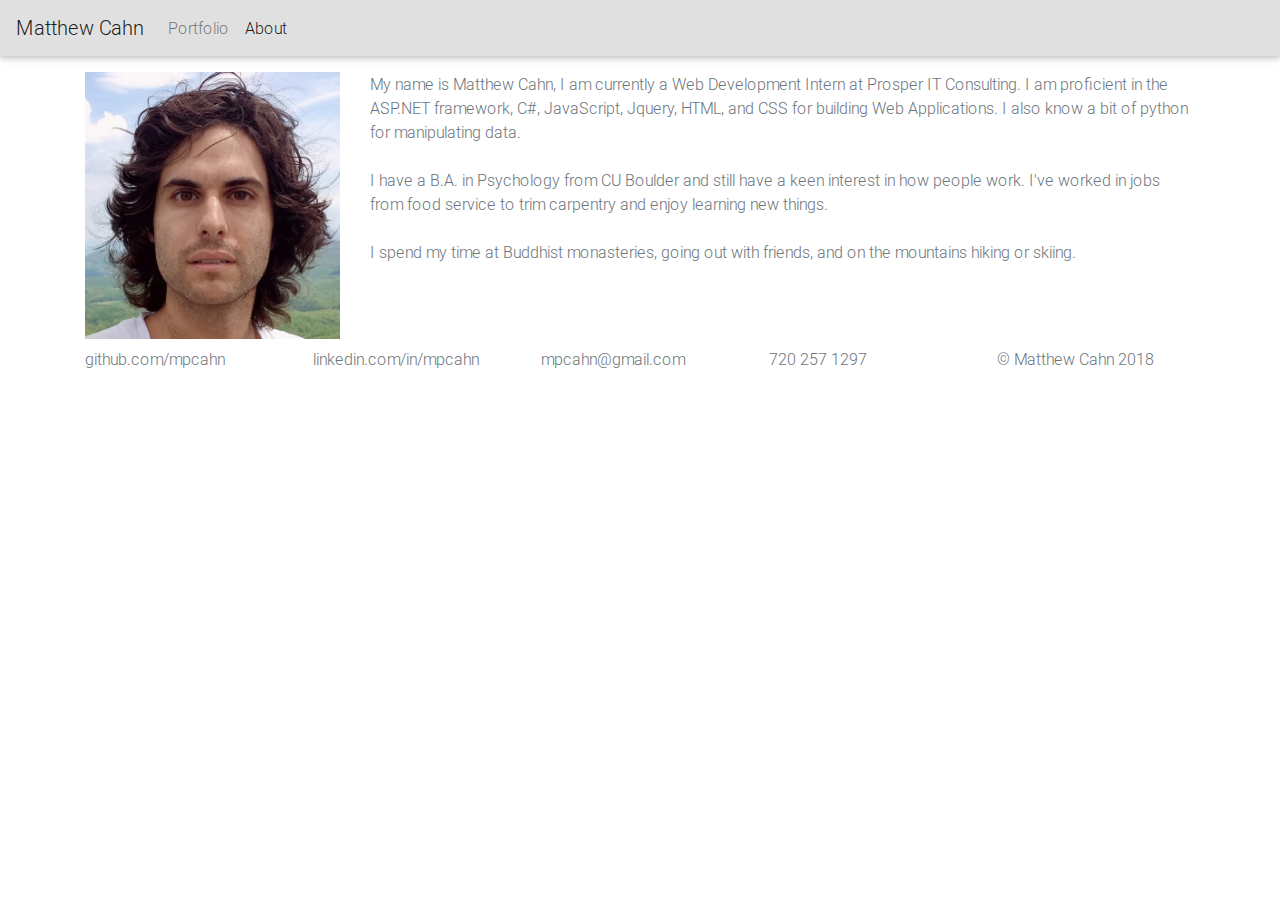
==== about.html @ d2edecc0 "Styling and Add Hover Effect to Portfolio Divs" ====
﻿<!DOCTYPE html>
<html lang='en'>

<head>
  
    
    <meta charset="utf-8" />
    <meta http-equiv="X-UA-Compatible" content="IE=edge">
    <title>Matthew Cahn Portfolio</title>
    <meta name="viewport" content="width=device-width, initial-scale=1">
    <!-- Favicon Link -->
    <link href="/YOUR_PATH/favicon.ico" rel="icon" type="image/x-icon" />
    <!-- jquery -->
    <script src="https://code.jquery.com/jquery-3.3.1.min.js" integrity="sha256-FgpCb/KJQlLNfOu91ta32o/NMZxltwRo8QtmkMRdAu8="
      crossorigin="anonymous"></script>
    <!-- bootstrap javascript -->
    <script src="js/bootstrap.js"></script>
    <!-- bootstrap css -->
    <link rel="stylesheet" type="text/css" media="screen" href="css/bootstrap.css" />
    <!-- Material Design Bootstrap -->
    <link rel="stylesheet" href="css/mdb.min.css">
    <!-- custom css -->
    <link rel="stylesheet" type="text/css" media="screen" href="css/main.css" />
    <!-- Font Awesome -->
    <link rel="stylesheet" href="https://use.fontawesome.com/releases/v5.5.0/css/all.css" integrity="sha384-B4dIYHKNBt8Bc12p+WXckhzcICo0wtJAoU8YZTY5qE0Id1GSseTk6S+L3BlXeVIU"
      crossorigin="anonymous">
  
    <link rel="icon" href="img/briefcase.ico">
    <title>mpcahn portfolio</title>
</head>

<body>
  <nav class="navbar navbar-expand-lg navbar-light bg-light">
    <a class="navbar-brand" href="#">Matthew Cahn</a>
    <button class="navbar-toggler" type="button" data-toggle="collapse" data-target="#navbarNavAltMarkup" aria-controls="navbarNavAltMarkup"
      aria-expanded="false" aria-label="Toggle navigation">
      <span class="navbar-toggler-icon"></span>
    </button>
    <div class="collapse navbar-collapse" id="navbarNavAltMarkup">
      <div class="navbar-nav">
        <a class="nav-item nav-link" href="index.html">Portfolio </a>
        <a class="nav-item nav-link  active" href="#">About<span class="sr-only">(current)</span></a>
      </div>
    </div>
  </nav>

  <div class="container">
    <div class="row">
      <div class="col-sm-3 mt-3">
        <img src="img/profile.jpg" alt="profile">
      </div>
      <div class="col-sm-9 mt-3 text-muted">
        <p>
          My name is Matthew Cahn, I am currently a Web Development Intern at Prosper IT Consulting. I am proficient in
          the ASP.NET framework, C#, JavaScript, Jquery, HTML, and CSS for building Web Applications. I also know a bit
          of python for manipulating data.
          <br>
          <br>
          I have a B.A. in Psychology from CU Boulder and still have a keen interest in how people work. I've worked in
          jobs from food service to trim carpentry and enjoy learning new things.
          <br>
          <br>
          I spend my time at Buddhist monasteries, going out with friends, and on the mountains hiking or skiing.
        </p>
      </div>
    </div>
  </div>
</body>
<footer>
  <div class="container mt-2">
    <div class="row">
      <div class="col text-muted">
        <p><a href="https://github.com/mpcahn" class="text-muted noWrap" target="_blank"><i class="fab fa-github"></i>
            github.com/mpcahn</a></p>
      </div>
      <div class="col text-muted">
        <p><a href="https://www.linkedin.com/in/mpcahn/" class="text-muted noWrap" target="_blank"><i class="fab fa-linkedin"></i>
            linkedin.com/in/mpcahn</a></p>
      </div>
      <div class="col text-muted">
        <p><a href="mailto:mpcahn@gmail.com" class="text-muted noWrap" target="_blank"><i class="fas fa-envelope"
              target="_blank" style="white-space: nowrap;"></i> mpcahn@gmail.com</a></p>
      </div>
      <div class="col text-muted">
        <p><a href="tel:7202571297" class="text-muted noWrap" target="_blank"><i class="fas fa-phone"></i> 720 257 1297</a></p>
      </div>
      <div class="col text-muted noWrap">
        <p>&copy; Matthew Cahn 2018</p>
      </div>
    </div>
  </div>
</footer>

</html>
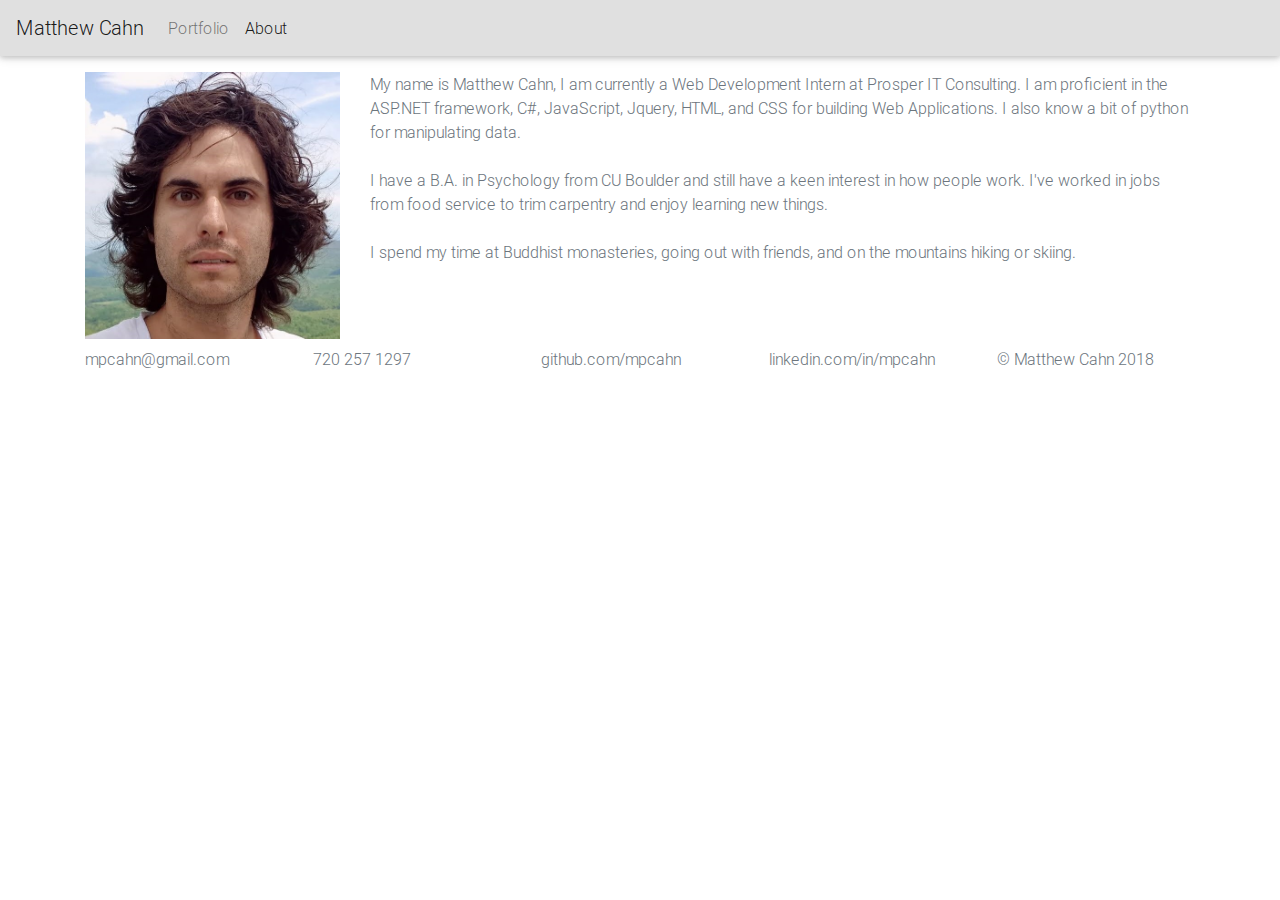
==== commit 56b5c62c: "edit footer" ====
--- a/about.html
+++ b/about.html
@@ -67,28 +67,28 @@
   </div>
 </body>
 <footer>
-  <div class="container mt-2">
-    <div class="row">
-      <div class="col text-muted">
-        <p><a href="https://github.com/mpcahn" class="text-muted noWrap" target="_blank"><i class="fab fa-github"></i>
-            github.com/mpcahn</a></p>
+    <div class="container mt-2">
+        <div class="row">
+          <div class="col text-muted">
+            <p><a href="mailto:mpcahn@gmail.com" class="text-muted noWrap" target="_blank"><i class="fas fa-envelope"
+                  target="_blank" style="white-space: nowrap;"></i> mpcahn@gmail.com</a></p>
+          </div>
+          <div class="col text-muted">
+            <p><a href="tel:7202571297" class="text-muted noWrap" target="_blank"><i class="fas fa-phone"></i> 720 257 1297</a></p>
+          </div>
+          <div class="col text-muted">
+            <p><a href="https://github.com/mpcahn" class="text-muted noWrap" target="_blank"><i class="fab fa-github"></i>
+                github.com/mpcahn</a></p>
+          </div>
+          <div class="col text-muted">
+            <p><a href="https://www.linkedin.com/in/mpcahn/" class="text-muted noWrap" target="_blank"><i class="fab fa-linkedin"></i>
+                linkedin.com/in/mpcahn</a></p>
+          </div>
+          <div class="col text-muted noWrap">
+            <p>&copy; Matthew Cahn 2018</p>
+          </div>
+        </div>
       </div>
-      <div class="col text-muted">
-        <p><a href="https://www.linkedin.com/in/mpcahn/" class="text-muted noWrap" target="_blank"><i class="fab fa-linkedin"></i>
-            linkedin.com/in/mpcahn</a></p>
-      </div>
-      <div class="col text-muted">
-        <p><a href="mailto:mpcahn@gmail.com" class="text-muted noWrap" target="_blank"><i class="fas fa-envelope"
-              target="_blank" style="white-space: nowrap;"></i> mpcahn@gmail.com</a></p>
-      </div>
-      <div class="col text-muted">
-        <p><a href="tel:7202571297" class="text-muted noWrap" target="_blank"><i class="fas fa-phone"></i> 720 257 1297</a></p>
-      </div>
-      <div class="col text-muted noWrap">
-        <p>&copy; Matthew Cahn 2018</p>
-      </div>
-    </div>
-  </div>
 </footer>
 
 </html>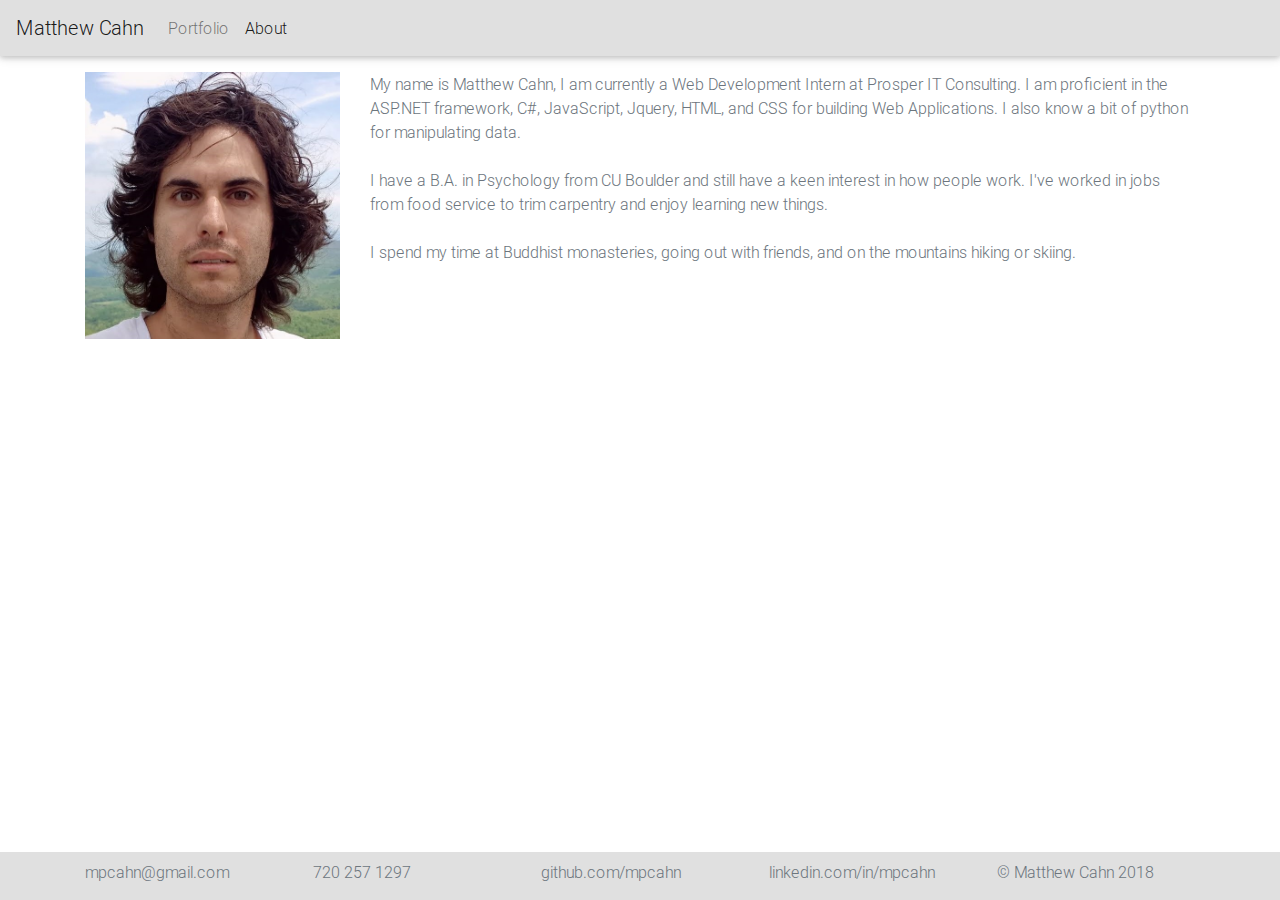
==== commit 425a3751: "Styling about.html" ====
--- a/about.html
+++ b/about.html
@@ -2,31 +2,31 @@
 <html lang='en'>
 
 <head>
-  
-    
-    <meta charset="utf-8" />
-    <meta http-equiv="X-UA-Compatible" content="IE=edge">
-    <title>Matthew Cahn Portfolio</title>
-    <meta name="viewport" content="width=device-width, initial-scale=1">
-    <!-- Favicon Link -->
-    <link href="/YOUR_PATH/favicon.ico" rel="icon" type="image/x-icon" />
-    <!-- jquery -->
-    <script src="https://code.jquery.com/jquery-3.3.1.min.js" integrity="sha256-FgpCb/KJQlLNfOu91ta32o/NMZxltwRo8QtmkMRdAu8="
-      crossorigin="anonymous"></script>
-    <!-- bootstrap javascript -->
-    <script src="js/bootstrap.js"></script>
-    <!-- bootstrap css -->
-    <link rel="stylesheet" type="text/css" media="screen" href="css/bootstrap.css" />
-    <!-- Material Design Bootstrap -->
-    <link rel="stylesheet" href="css/mdb.min.css">
-    <!-- custom css -->
-    <link rel="stylesheet" type="text/css" media="screen" href="css/main.css" />
-    <!-- Font Awesome -->
-    <link rel="stylesheet" href="https://use.fontawesome.com/releases/v5.5.0/css/all.css" integrity="sha384-B4dIYHKNBt8Bc12p+WXckhzcICo0wtJAoU8YZTY5qE0Id1GSseTk6S+L3BlXeVIU"
-      crossorigin="anonymous">
-  
-    <link rel="icon" href="img/briefcase.ico">
-    <title>mpcahn portfolio</title>
+
+
+  <meta charset="utf-8" />
+  <meta http-equiv="X-UA-Compatible" content="IE=edge">
+  <title>Matthew Cahn Portfolio</title>
+  <meta name="viewport" content="width=device-width, initial-scale=1">
+  <!-- Favicon Link -->
+  <link href="/YOUR_PATH/favicon.ico" rel="icon" type="image/x-icon" />
+  <!-- jquery -->
+  <script src="https://code.jquery.com/jquery-3.3.1.min.js" integrity="sha256-FgpCb/KJQlLNfOu91ta32o/NMZxltwRo8QtmkMRdAu8="
+    crossorigin="anonymous"></script>
+  <!-- bootstrap javascript -->
+  <script src="js/bootstrap.js"></script>
+  <!-- bootstrap css -->
+  <link rel="stylesheet" type="text/css" media="screen" href="css/bootstrap.css" />
+  <!-- Material Design Bootstrap -->
+  <link rel="stylesheet" href="css/mdb.min.css">
+  <!-- custom css -->
+  <link rel="stylesheet" type="text/css" media="screen" href="css/main.css" />
+  <!-- Font Awesome -->
+  <link rel="stylesheet" href="https://use.fontawesome.com/releases/v5.5.0/css/all.css" integrity="sha384-B4dIYHKNBt8Bc12p+WXckhzcICo0wtJAoU8YZTY5qE0Id1GSseTk6S+L3BlXeVIU"
+    crossorigin="anonymous">
+
+  <link rel="icon" href="img/briefcase.ico">
+  <title>mpcahn portfolio</title>
 </head>
 
 <body>
@@ -67,28 +67,31 @@
   </div>
 </body>
 <footer>
-    <div class="container mt-2">
+    <div class="flex-container fixed-bottom bg-light pt-2">
+      <div class="container">
         <div class="row">
-          <div class="col text-muted">
+          <div class="col col-lg col-md-6 col-sm-12 text-muted">
             <p><a href="mailto:mpcahn@gmail.com" class="text-muted noWrap" target="_blank"><i class="fas fa-envelope"
                   target="_blank" style="white-space: nowrap;"></i> mpcahn@gmail.com</a></p>
           </div>
-          <div class="col text-muted">
-            <p><a href="tel:7202571297" class="text-muted noWrap" target="_blank"><i class="fas fa-phone"></i> 720 257 1297</a></p>
+          <div class="col col-lg col-md-6 col-sm-12 text-muted">
+            <p><a href="tel:7202571297" class="text-muted noWrap" target="_blank"><i class="fas fa-phone"></i> 720 257
+                1297</a></p>
           </div>
-          <div class="col text-muted">
+          <div class="col col-lg col-md-6 col-sm-12 text-muted">
             <p><a href="https://github.com/mpcahn" class="text-muted noWrap" target="_blank"><i class="fab fa-github"></i>
                 github.com/mpcahn</a></p>
           </div>
-          <div class="col text-muted">
+          <div class="col col-lg col-md-6 col-sm-12 text-muted">
             <p><a href="https://www.linkedin.com/in/mpcahn/" class="text-muted noWrap" target="_blank"><i class="fab fa-linkedin"></i>
                 linkedin.com/in/mpcahn</a></p>
           </div>
-          <div class="col text-muted noWrap">
+          <div class="col col-lg col-md-6 col-sm-12 text-muted noWrap">
             <p>&copy; Matthew Cahn 2018</p>
           </div>
         </div>
       </div>
-</footer>
+    </div>
+  </footer>
 
 </html>--- a/css/main.css
+++ b/css/main.css
@@ -1,3 +1,4 @@
+
 img {
   width: 100%;
   height: auto;
@@ -5,4 +6,8 @@
 
 .noWrap {
   white-space: nowrap; 
-}+}
+
+
+
+
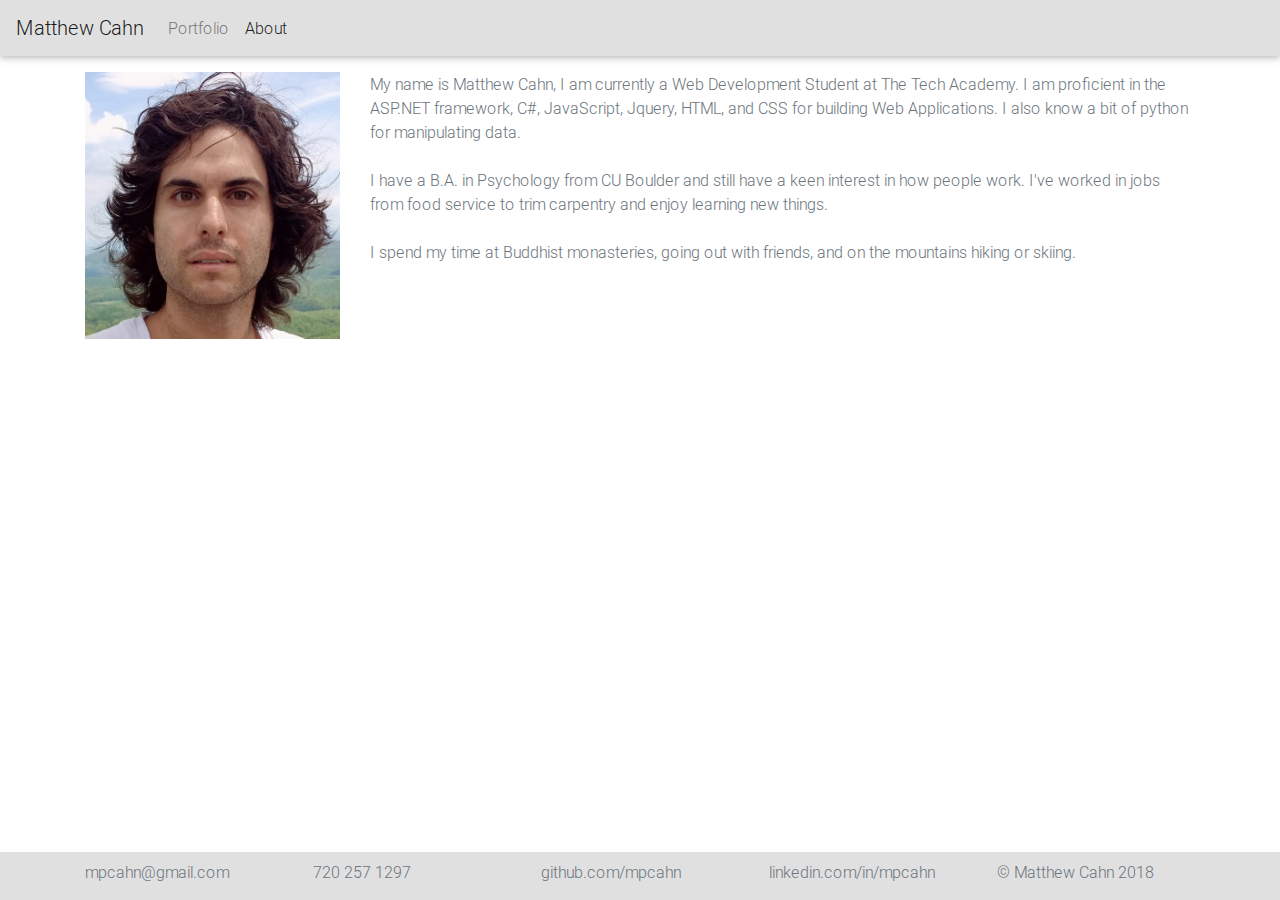
==== commit e27bd76c: "update about.html" ====
--- a/about.html
+++ b/about.html
@@ -51,7 +51,7 @@
       </div>
       <div class="col-sm-9 mt-3 text-muted">
         <p>
-          My name is Matthew Cahn, I am currently a Web Development Intern at Prosper IT Consulting. I am proficient in
+          My name is Matthew Cahn, I am currently a Web Development Student at The Tech Academy. I am proficient in
           the ASP.NET framework, C#, JavaScript, Jquery, HTML, and CSS for building Web Applications. I also know a bit
           of python for manipulating data.
           <br>
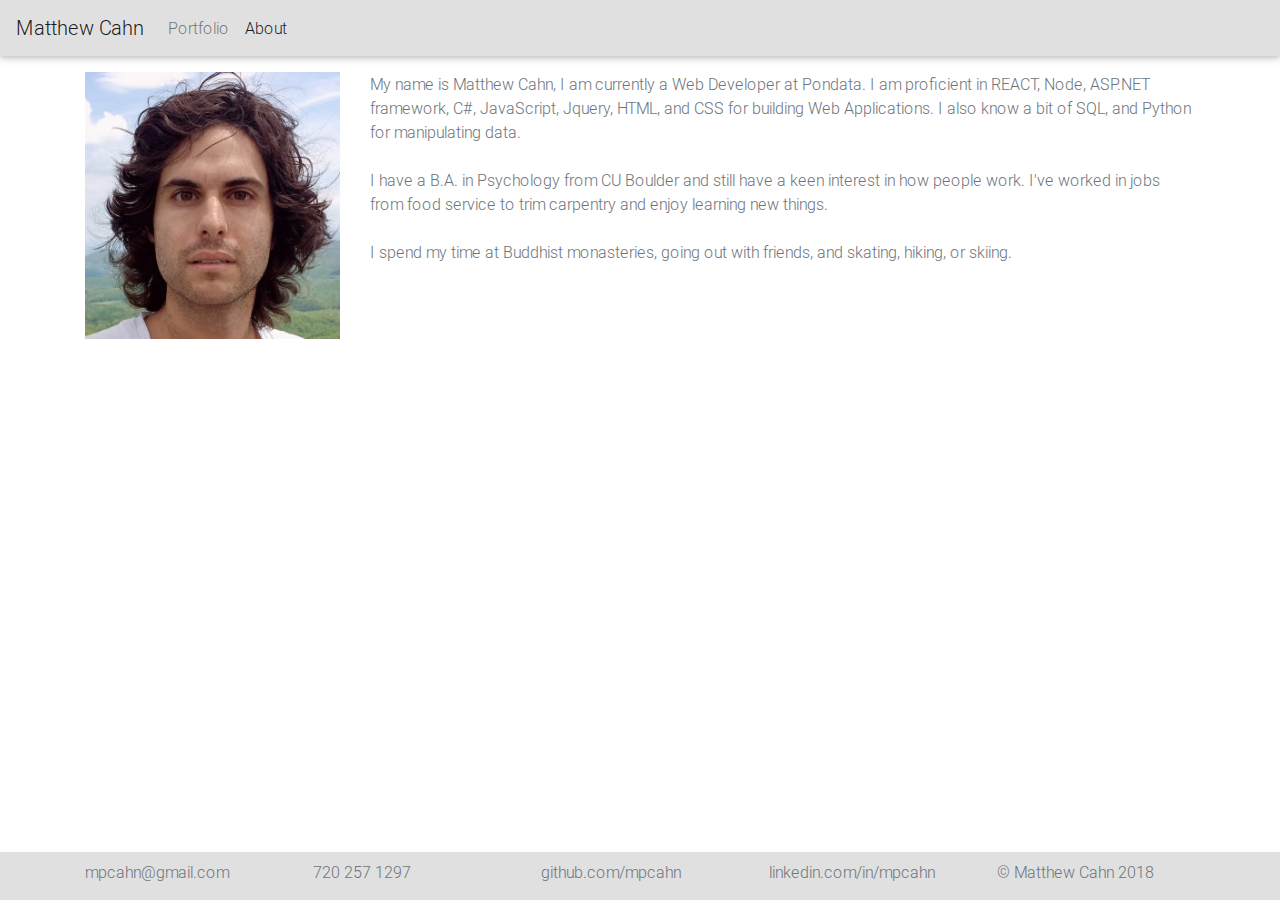
==== commit 67f13663: "update about.html" ====
--- a/about.html
+++ b/about.html
@@ -11,8 +11,8 @@
   <!-- Favicon Link -->
   <link href="/YOUR_PATH/favicon.ico" rel="icon" type="image/x-icon" />
   <!-- jquery -->
-  <script src="https://code.jquery.com/jquery-3.3.1.min.js" integrity="sha256-FgpCb/KJQlLNfOu91ta32o/NMZxltwRo8QtmkMRdAu8="
-    crossorigin="anonymous"></script>
+  <script src="https://code.jquery.com/jquery-3.3.1.min.js"
+    integrity="sha256-FgpCb/KJQlLNfOu91ta32o/NMZxltwRo8QtmkMRdAu8=" crossorigin="anonymous"></script>
   <!-- bootstrap javascript -->
   <script src="js/bootstrap.js"></script>
   <!-- bootstrap css -->
@@ -22,8 +22,8 @@
   <!-- custom css -->
   <link rel="stylesheet" type="text/css" media="screen" href="css/main.css" />
   <!-- Font Awesome -->
-  <link rel="stylesheet" href="https://use.fontawesome.com/releases/v5.5.0/css/all.css" integrity="sha384-B4dIYHKNBt8Bc12p+WXckhzcICo0wtJAoU8YZTY5qE0Id1GSseTk6S+L3BlXeVIU"
-    crossorigin="anonymous">
+  <link rel="stylesheet" href="https://use.fontawesome.com/releases/v5.5.0/css/all.css"
+    integrity="sha384-B4dIYHKNBt8Bc12p+WXckhzcICo0wtJAoU8YZTY5qE0Id1GSseTk6S+L3BlXeVIU" crossorigin="anonymous">
 
   <link rel="icon" href="img/briefcase.ico">
   <title>mpcahn portfolio</title>
@@ -32,8 +32,8 @@
 <body>
   <nav class="navbar navbar-expand-lg navbar-light bg-light">
     <a class="navbar-brand" href="#">Matthew Cahn</a>
-    <button class="navbar-toggler" type="button" data-toggle="collapse" data-target="#navbarNavAltMarkup" aria-controls="navbarNavAltMarkup"
-      aria-expanded="false" aria-label="Toggle navigation">
+    <button class="navbar-toggler" type="button" data-toggle="collapse" data-target="#navbarNavAltMarkup"
+      aria-controls="navbarNavAltMarkup" aria-expanded="false" aria-label="Toggle navigation">
       <span class="navbar-toggler-icon"></span>
     </button>
     <div class="collapse navbar-collapse" id="navbarNavAltMarkup">
@@ -51,47 +51,46 @@
       </div>
       <div class="col-sm-9 mt-3 text-muted">
         <p>
-          My name is Matthew Cahn, I am currently a Web Development Student at The Tech Academy. I am proficient in
-          the ASP.NET framework, C#, JavaScript, Jquery, HTML, and CSS for building Web Applications. I also know a bit
-          of python for manipulating data.
-          <br>
-          <br>
+          My name is Matthew Cahn, I am currently a Web Developer at Pondata. I am proficient in REACT, Node, ASP.NET
+          framework, C#, JavaScript, Jquery, HTML, and CSS for building Web Applications. I also know a bit of SQL, and
+          Python for manipulating data.
+          <br><br>
           I have a B.A. in Psychology from CU Boulder and still have a keen interest in how people work. I've worked in
           jobs from food service to trim carpentry and enjoy learning new things.
-          <br>
-          <br>
-          I spend my time at Buddhist monasteries, going out with friends, and on the mountains hiking or skiing.
+          <br><br>
+          I spend my time at Buddhist monasteries, going out with friends, and skating, hiking, or skiing.
         </p>
       </div>
     </div>
   </div>
 </body>
 <footer>
-    <div class="flex-container fixed-bottom bg-light pt-2">
-      <div class="container">
-        <div class="row">
-          <div class="col col-lg col-md-6 col-sm-12 text-muted">
-            <p><a href="mailto:mpcahn@gmail.com" class="text-muted noWrap" target="_blank"><i class="fas fa-envelope"
-                  target="_blank" style="white-space: nowrap;"></i> mpcahn@gmail.com</a></p>
-          </div>
-          <div class="col col-lg col-md-6 col-sm-12 text-muted">
-            <p><a href="tel:7202571297" class="text-muted noWrap" target="_blank"><i class="fas fa-phone"></i> 720 257
-                1297</a></p>
-          </div>
-          <div class="col col-lg col-md-6 col-sm-12 text-muted">
-            <p><a href="https://github.com/mpcahn" class="text-muted noWrap" target="_blank"><i class="fab fa-github"></i>
-                github.com/mpcahn</a></p>
-          </div>
-          <div class="col col-lg col-md-6 col-sm-12 text-muted">
-            <p><a href="https://www.linkedin.com/in/mpcahn/" class="text-muted noWrap" target="_blank"><i class="fab fa-linkedin"></i>
-                linkedin.com/in/mpcahn</a></p>
-          </div>
-          <div class="col col-lg col-md-6 col-sm-12 text-muted noWrap">
-            <p>&copy; Matthew Cahn 2018</p>
-          </div>
+  <div class="flex-container fixed-bottom bg-light pt-2">
+    <div class="container">
+      <div class="row">
+        <div class="col col-lg col-md-6 col-sm-12 text-muted">
+          <p><a href="mailto:mpcahn@gmail.com" class="text-muted noWrap" target="_blank"><i class="fas fa-envelope"
+                target="_blank" style="white-space: nowrap;"></i> mpcahn@gmail.com</a></p>
+        </div>
+        <div class="col col-lg col-md-6 col-sm-12 text-muted">
+          <p><a href="tel:7202571297" class="text-muted noWrap" target="_blank"><i class="fas fa-phone"></i> 720 257
+              1297</a></p>
+        </div>
+        <div class="col col-lg col-md-6 col-sm-12 text-muted">
+          <p><a href="https://github.com/mpcahn" class="text-muted noWrap" target="_blank"><i class="fab fa-github"></i>
+              github.com/mpcahn</a></p>
+        </div>
+        <div class="col col-lg col-md-6 col-sm-12 text-muted">
+          <p><a href="https://www.linkedin.com/in/mpcahn/" class="text-muted noWrap" target="_blank"><i
+                class="fab fa-linkedin"></i>
+              linkedin.com/in/mpcahn</a></p>
+        </div>
+        <div class="col col-lg col-md-6 col-sm-12 text-muted noWrap">
+          <p>&copy; Matthew Cahn 2018</p>
         </div>
       </div>
     </div>
-  </footer>
+  </div>
+</footer>
 
 </html>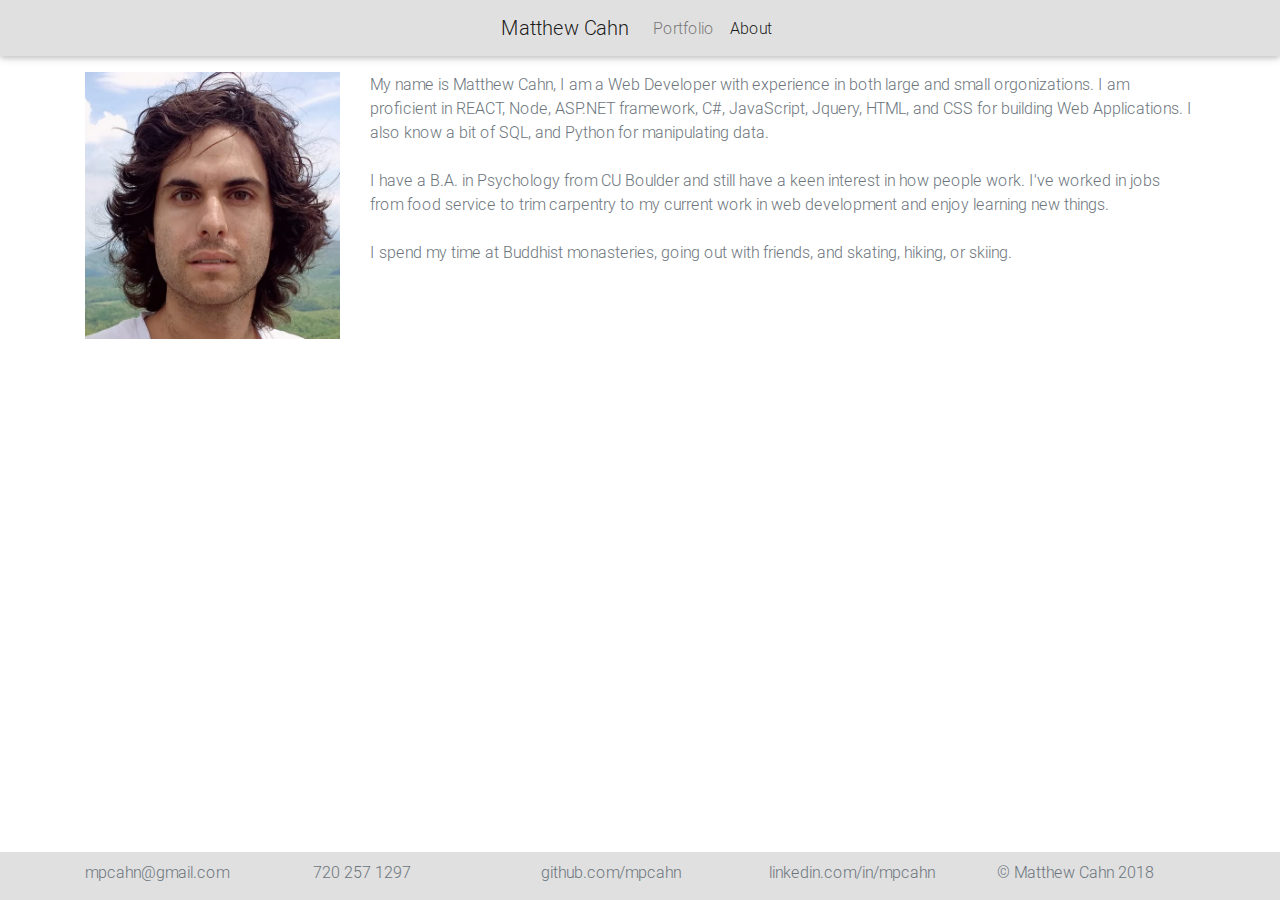
==== commit d4f1d8d4: "update portfolio" ====
--- a/about.html
+++ b/about.html
@@ -31,15 +31,21 @@
 
 <body>
   <nav class="navbar navbar-expand-lg navbar-light bg-light">
-    <a class="navbar-brand" href="#">Matthew Cahn</a>
-    <button class="navbar-toggler" type="button" data-toggle="collapse" data-target="#navbarNavAltMarkup"
-      aria-controls="navbarNavAltMarkup" aria-expanded="false" aria-label="Toggle navigation">
-      <span class="navbar-toggler-icon"></span>
-    </button>
-    <div class="collapse navbar-collapse" id="navbarNavAltMarkup">
-      <div class="navbar-nav">
-        <a class="nav-item nav-link" href="index.html">Portfolio </a>
-        <a class="nav-item nav-link  active" href="#">About<span class="sr-only">(current)</span></a>
+    <div class="d-md-flex d-block w-100">
+      <div class="collapse navbar-collapse mx-auto w-auto justify-content-center" id="navbarNavAltMarkup">
+        <div class="navbar-nav">
+          <a class="navbar-brand" href="#">Matthew Cahn</a>
+          <button class="navbar-toggler" type="button" data-toggle="collapse" data-target="#navbarNavAltMarkup"
+            aria-controls="navbarNavAltMarkup" aria-expanded="false" aria-label="Toggle navigation">
+            <span class="navbar-toggler-icon"></span>
+          </button>
+          <div class="collapse navbar-collapse" id="navbarNavAltMarkup">
+            <div class="navbar-nav">
+              <a class="nav-item nav-link" href="index.html">Portfolio <span class="sr-only">(current)</span></a>
+              <a class="nav-item nav-link active" href="#">About</a>
+            </div>
+          </div>
+        </div>
       </div>
     </div>
   </nav>
@@ -51,12 +57,14 @@
       </div>
       <div class="col-sm-9 mt-3 text-muted">
         <p>
-          My name is Matthew Cahn, I am currently a Web Developer at Pondata. I am proficient in REACT, Node, ASP.NET
-          framework, C#, JavaScript, Jquery, HTML, and CSS for building Web Applications. I also know a bit of SQL, and
+          My name is Matthew Cahn, I am a Web Developer with experience in both large and small orgonizations. I am
+          proficient in
+          REACT, Node, ASP.NET framework, C#, JavaScript, Jquery, HTML, and CSS for building Web Applications. I also
+          know a bit of SQL, and
           Python for manipulating data.
           <br><br>
           I have a B.A. in Psychology from CU Boulder and still have a keen interest in how people work. I've worked in
-          jobs from food service to trim carpentry and enjoy learning new things.
+          jobs from food service to trim carpentry to my current work in web development and enjoy learning new things.
           <br><br>
           I spend my time at Buddhist monasteries, going out with friends, and skating, hiking, or skiing.
         </p>
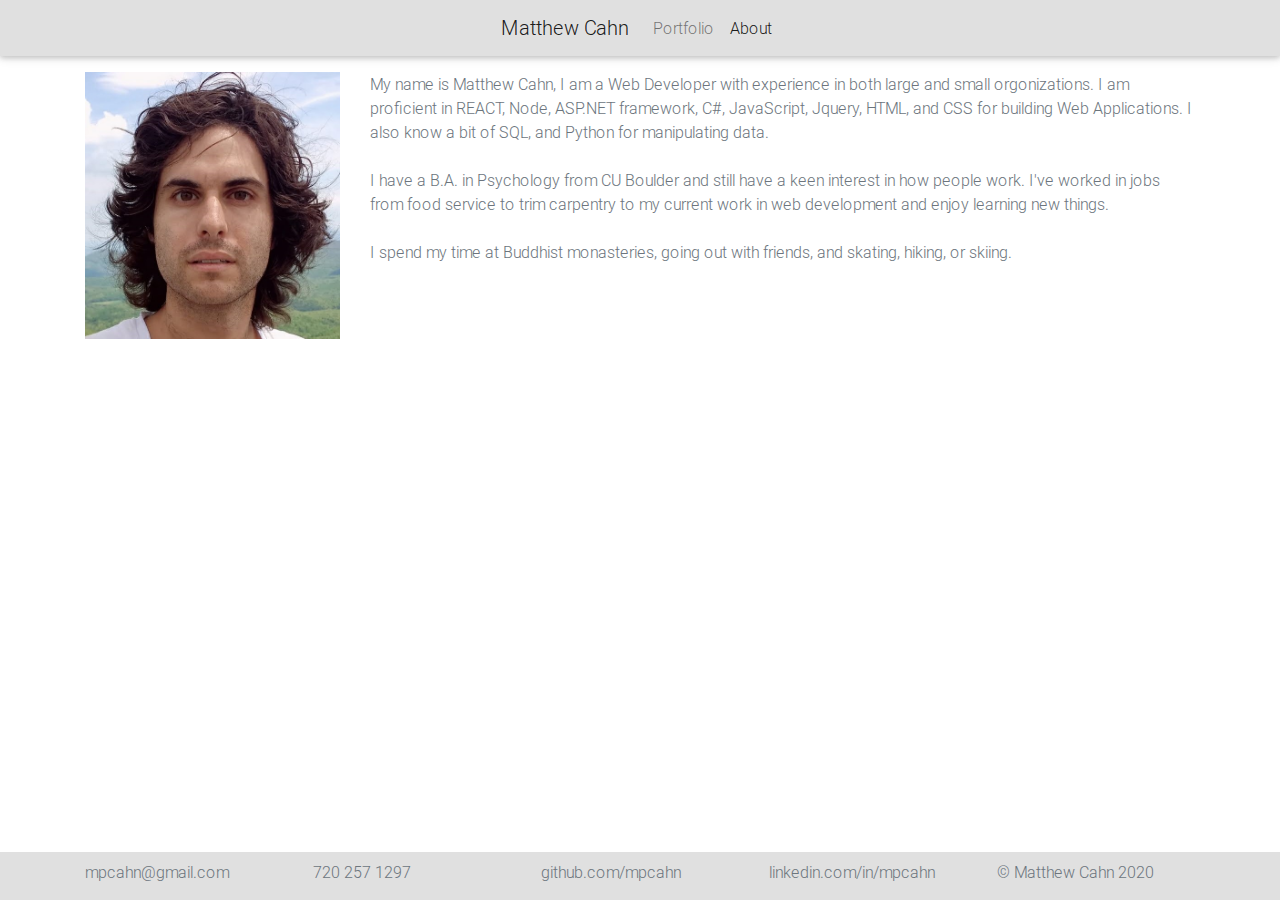
==== commit e810d885: "Update" ====
--- a/about.html
+++ b/about.html
@@ -94,7 +94,7 @@
               linkedin.com/in/mpcahn</a></p>
         </div>
         <div class="col col-lg col-md-6 col-sm-12 text-muted noWrap">
-          <p>&copy; Matthew Cahn 2018</p>
+          <p>&copy; Matthew Cahn 2020</p>
         </div>
       </div>
     </div>
